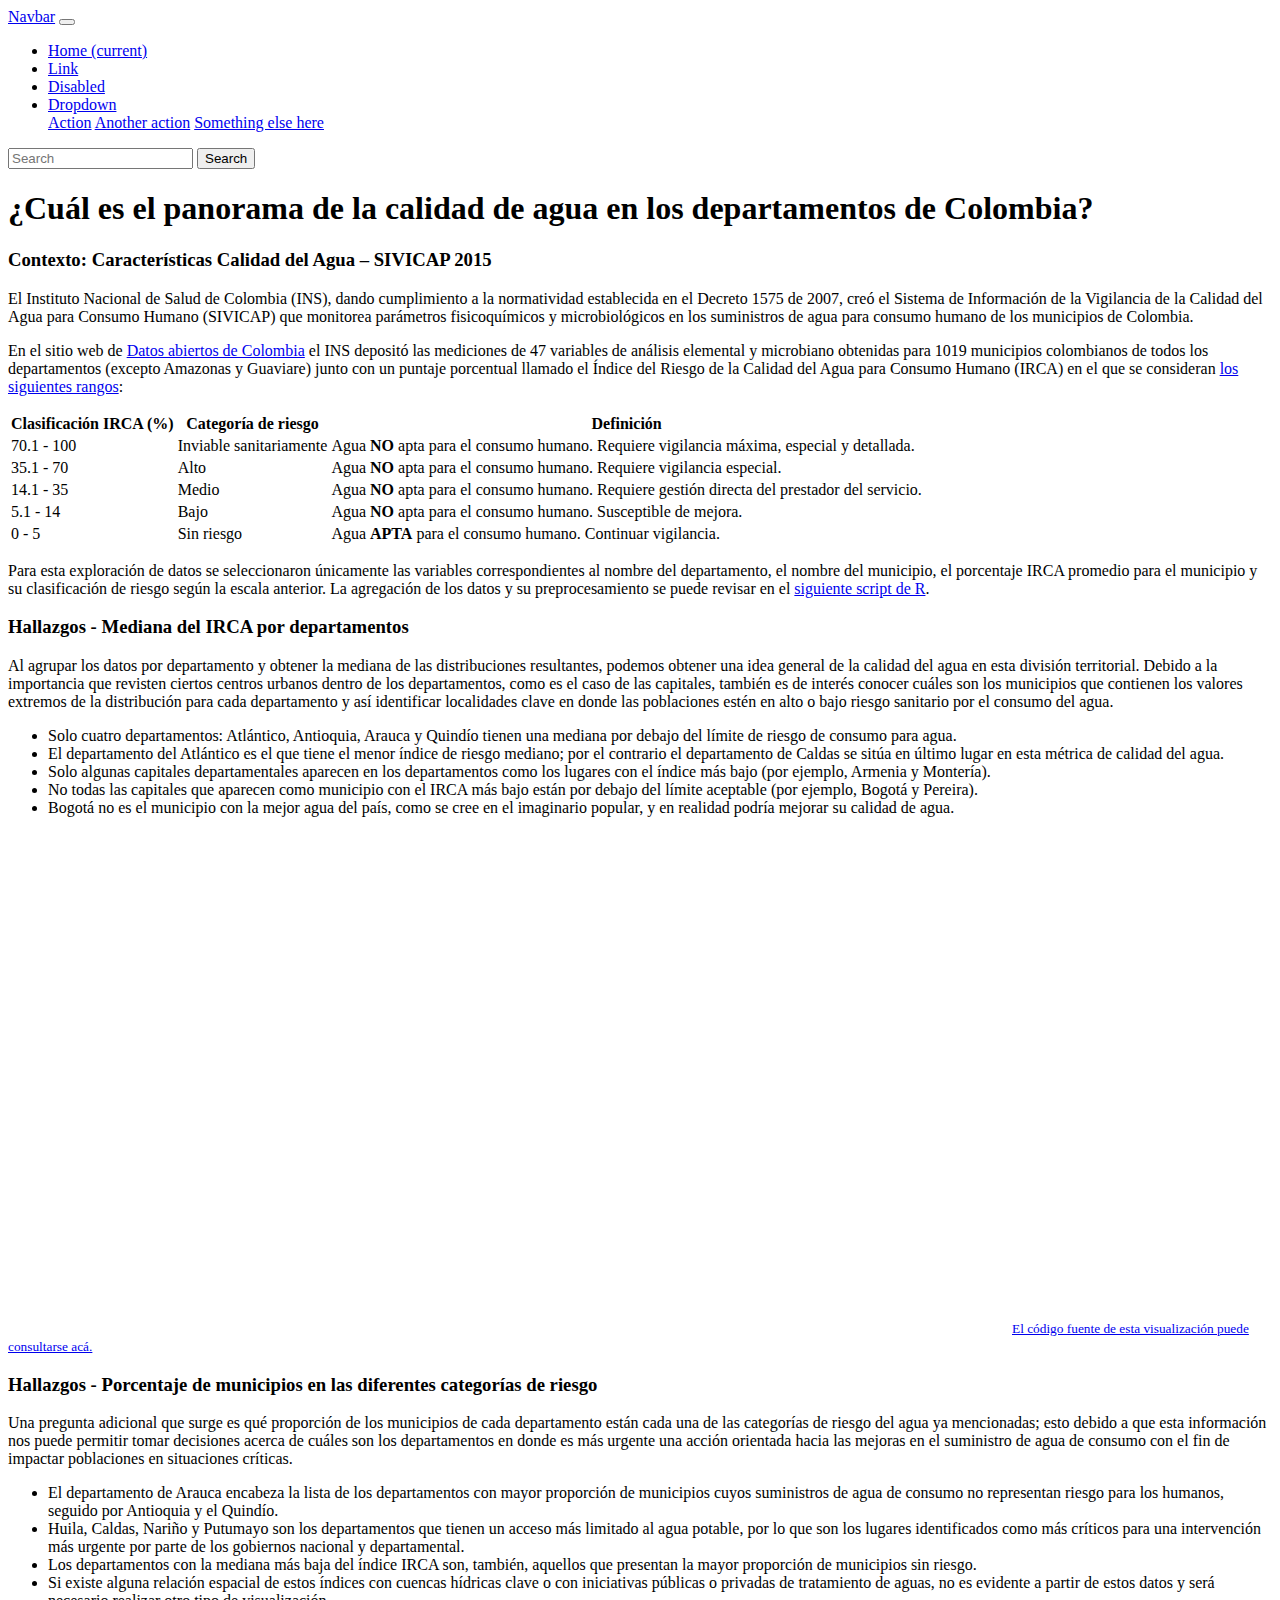
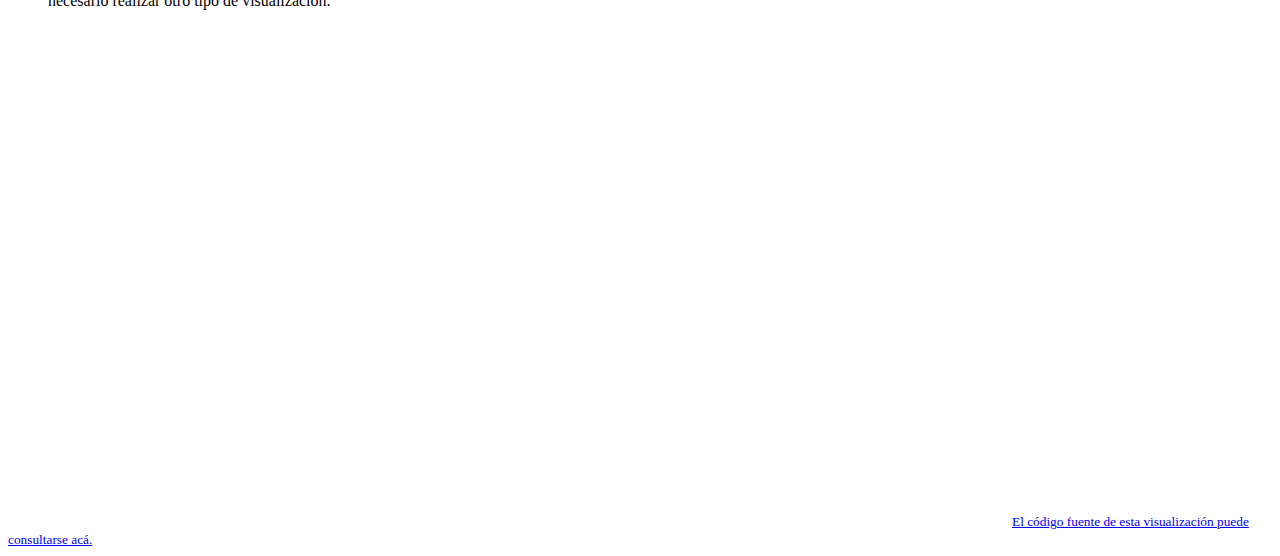
==== Proyecto1_AguaColombia/insights.html @ 281c3ca5 "Update insights.html" ====
<!DOCTYPE html>
<html lang="en">
  <head>
    <meta charset="utf-8">
    <meta name="viewport" content="width=device-width, initial-scale=1, shrink-to-fit=no">
    <meta name="description" content="">
    <meta name="author" content="">
    <link rel="icon" href="../../../../favicon.ico">

    <title>Agua en Colombia by David Ayala-Usma</title>

    <!-- Bootstrap core CSS -->
    <link rel="stylesheet" href="https://maxcdn.bootstrapcdn.com/bootstrap/4.0.0-beta/css/bootstrap.min.css" integrity="sha384-/Y6pD6FV/Vv2HJnA6t+vslU6fwYXjCFtcEpHbNJ0lyAFsXTsjBbfaDjzALeQsN6M" crossorigin="anonymous">

    <!-- D3.js declaration -->
    <script src="https://d3js.org/d3.v4.min.js"></script>

    <!-- Custom styles for this template -->
    <link href="starter-template.css" rel="stylesheet">
  </head>

  <body>

    <nav class="navbar navbar-expand-md navbar-dark bg-dark fixed-top">
      <a class="navbar-brand" href="#">Navbar</a>
      <button class="navbar-toggler" type="button" data-toggle="collapse" data-target="#navbarsExampleDefault" aria-controls="navbarsExampleDefault" aria-expanded="false" aria-label="Toggle navigation">
        <span class="navbar-toggler-icon"></span>
      </button>

      <div class="collapse navbar-collapse" id="navbarsExampleDefault">
        <ul class="navbar-nav mr-auto">
          <li class="nav-item active">
            <a class="nav-link" href="#">Home <span class="sr-only">(current)</span></a>
          </li>
          <li class="nav-item">
            <a class="nav-link" href="#">Link</a>
          </li>
          <li class="nav-item">
            <a class="nav-link disabled" href="#">Disabled</a>
          </li>
          <li class="nav-item dropdown">
            <a class="nav-link dropdown-toggle" href="#" id="dropdown01" data-toggle="dropdown" aria-haspopup="true" aria-expanded="true">Dropdown</a>
            <div class="dropdown-menu" aria-labelledby="dropdown01">
              <a class="dropdown-item" href="#">Action</a>
              <a class="dropdown-item" href="#">Another action</a>
              <a class="dropdown-item" href="#">Something else here</a>
            </div>
          </li>
        </ul>
        <form class="form-inline my-2 my-lg-0">
          <input class="form-control mr-sm-2" type="text" placeholder="Search" aria-label="Search">
          <button class="btn btn-outline-success my-2 my-sm-0" type="submit">Search</button>
        </form>
      </div>
    </nav>

    <div class="container">

      <div class="starter-template">
        <h1>¿Cuál es el panorama de la calidad de agua en los departamentos de Colombia?</h1>
      </div>

      <div class="analysis-text">
        <h3>Contexto: Características Calidad del Agua – SIVICAP 2015</h3>
        <p class="lead">El Instituto Nacional de Salud de Colombia (INS), dando cumplimiento a la normatividad establecida en el Decreto 1575 de 2007, creó el Sistema de Información de la Vigilancia de la Calidad del Agua para Consumo Humano (SIVICAP) que monitorea parámetros fisicoquímicos y microbiológicos en los suministros de agua para consumo humano de los municipios de Colombia.</p>

        <p class="lead">En el sitio web de <a href="https://www.datos.gov.co/Salud-y-Protecci-n-Social/Caracter-sticas-Calidad-del-Agua-SIVICAP/jjzc-8w82">Datos abiertos de Colombia</a> el INS depositó las mediciones de 47 variables de análisis elemental y microbiano obtenidas para 1019 municipios colombianos de todos los departamentos (excepto Amazonas y Guaviare) junto con un puntaje porcentual llamado el Índice del Riesgo de la Calidad del Agua para Consumo Humano (IRCA) en el que se consideran <a href="http://www.aguasyaguas.com.co/calidad_agua/index.php/es/home-es-es/10-contenido/10-irca-definicion-analisis-e-interpretacion">los siguientes rangos</a>:</p>
      </div>

      <table class="table table-hover">
        <thead>
          <tr>
            <th>Clasificación IRCA (%)</th>
            <th>Categoría de riesgo</th>
            <th>Definición</th>
          </tr>
        </thead>
        <tbody>
          <tr>
            <td>70.1 - 100</td>
            <td>Inviable sanitariamente</td>
            <td class="uncentered">Agua <b>NO</b> apta para el consumo humano. Requiere vigilancia máxima, especial y detallada.</td>
          </tr>
          <tr>
            <td>35.1 - 70</td>
            <td>Alto</td>
            <td class="uncentered">Agua <b>NO</b> apta para el consumo humano. Requiere vigilancia especial.</td>
          </tr>
          <tr>
            <td>14.1 - 35</td>
            <td>Medio</td>
            <td class="uncentered">Agua <b>NO</b> apta para el consumo humano. Requiere gestión directa del prestador del servicio.</td>
          </tr>
          <tr>
            <td>5.1 - 14</td>
            <td>Bajo</td>
            <td class="uncentered">Agua <b>NO</b> apta para el consumo humano. Susceptible de mejora.</td>
          </tr>
          <tr>
            <td>0 - 5</td>
            <td>Sin riesgo</td>
            <td class="uncentered">Agua <b>APTA</b> para el consumo humano. Continuar vigilancia.</td>
          </tr>
        </tbody>
      </table>

      <div class="analysis-text">
      <p class="lead">Para esta exploración de datos se seleccionaron únicamente las variables correspondientes al nombre del departamento, el nombre del municipio, el porcentaje IRCA promedio para el municipio y su clasificación de riesgo según la escala anterior. La agregación de los datos y su preprocesamiento se puede revisar en el <a href="dataset/sivicap_preprocessing.R">siguiente script de R</a>.</p>
      </div>

      <div class="analysis-text">
      <h3>Hallazgos - Mediana del IRCA por departamentos</h3>
      <p class="lead">Al agrupar los datos por departamento y obtener la mediana de las distribuciones resultantes, podemos obtener una idea general de la calidad del agua en esta división territorial. Debido a la importancia que revisten ciertos centros urbanos dentro de los departamentos, como es el caso de las capitales, también es de interés conocer cuáles son los municipios que contienen los valores extremos de la distribución para cada departamento y así identificar localidades clave en donde las poblaciones estén en alto o bajo riesgo sanitario por el consumo del agua.</p>

      <ul>
        <li>Solo cuatro departamentos: Atlántico, Antioquia, Arauca y Quindío tienen una mediana por debajo del límite de riesgo de consumo para agua.</li>
        <li>El departamento del Atlántico es el que tiene el menor índice de riesgo mediano; por el contrario el departamento de Caldas se sitúa en último lugar en esta métrica de calidad del agua.</li>
        <li>Solo algunas capitales departamentales aparecen en los departamentos como los lugares con el índice más bajo (por ejemplo, Armenia y Montería).</li>
        <li>No todas las capitales que aparecen como municipio con el IRCA más bajo están por debajo del límite aceptable (por ejemplo, Bogotá y Pereira).</li>
        <li>Bogotá no es el municipio con la mejor agua del país, como se cree en el imaginario popular, y en realidad podría mejorar su calidad de agua.</li>
      </ul>
      </div>
      


      <div id="visualization1">
        <svg id="viz1" width="1000" height="500"></svg>
         <small id="footnote"><a href="https://gist.github.com/ayala-usma/d2f3b89c84e4ed66e22d02affcdcab73">El código fuente de esta visualización puede consultarse acá.</a></small>     

        <script>
                      //Dimensiones del objeto SVG y consideraciones de márgenes para el caso particular. 
          
        var svg = d3.select("#viz1"),
            margin = {top: 20, right: 300, bottom: 130, left: 40},
            width = +svg.attr("width") - margin.left - margin.right,
            height = +svg.attr("height") - margin.top - margin.bottom,
            g = svg.append("g").attr("transform", "translate(" + margin.left + "," + margin.top + ")");
            
            
            
            // Selección de la escala del eje x
        var x = d3.scaleBand()
            .rangeRound([0, width])
            .paddingInner(0.05)
            .align(0.1);

        // Selección de la escala del eje y
        var y = d3.scaleLinear()
            .rangeRound([height, 0]);
            
            
            //Carga de los datos para la visualización. Son datos procesados derivados de los originales.
        d3.csv("datasets/sivicap2015_viz1.csv", function(error, data) {
            if (error) throw error;
          
          
           //Selección de las columnas del conjunto de datos que utilizaré, establecimiento de los rangos máximos y ordenamiento de los datos.
          
          var maximumIRCAValue = 100;
          
            data.sort(function(a, b) { return a.IRCAPromedio - b.IRCAPromedio});
            x.domain(data.map(function(d) { return d.departamento; }));
            y.domain([0, maximumIRCAValue]).nice();

          
          //Establecer el eje X  
              g.append("g")
                .attr("class", "axis axis--x")
                .attr("transform", "translate(0," + height + ")")
                .call(d3.axisBottom(x))
                .selectAll("text")
                  .attr("transform", "rotate(45)")
                  .attr("text-anchor", "start")
                  .attr("font-size", "13");
          
            //Definiciones del eje Y: Etiquetas, rótulo del eje y tamaño.
            g.append("g")
                .attr("class", "axis")
                .call(d3.axisLeft(y).ticks(null, "s"))
              .append("text")
                .attr("x", 2)
                .attr("y", y(y.ticks().pop()) + 0.5)
                .attr("dy", "0.32em")
                .attr("fill", "#000")
                .attr("font-weight", "bold")
                .attr("text-anchor", "start")
                .text("Mediana del IRCA (%)")
                .attr("font-size", 13)
                .attr("text-anchor", "middle")
                .attr("transform", "rotate(-90)")
                .attr("x", 0 - (height/2))
                .attr("y", 7 - margin.left);
          
          g.selectAll(".bar")
                .data(data)
              .enter().append("rect")
                .attr("class", "barra")
                .attr("x", function(d) { return x(d.departamento); })
                .attr("y", function(d) { return y(d.IRCAPromedio); })
                .attr("width", x.bandwidth())
                .attr("height", function(d) { return height - y(d.IRCAPromedio); })
                .attr("fill", function(d) { if (d.IRCAPromedio <= 5) {return "#ffffb2"} else if (d.IRCAPromedio <= 14) {return "#fecc5c"} else if (d.IRCAPromedio <= 35) {return "#fd8d3c"} else if (d.IRCAPromedio <= 70) {return "#f03b20"} else {return "#bd0026"} })
                .on("mousemove", function(d){
                    d3.select(this).attr("fill", "#588C73");
                    tooltip
                      .style("left", d3.event.pageX - 50 + "px")
                      .style("top", d3.event.pageY - 70 + "px")
                      .style("display", "inline-block")
                      .html("Mediana del departamento: " + d3.format(".3")(d.IRCAPromedio) +"%" + "<br><span>" + "Municipio con mayor IRCA: " + (d.municipioIRCAAlto) + " (" + d3.format(".3")(d.IRCAMasAlto)+ "%)" +"</span>" + "<br><span>" + "Municipio con menor IRCA: " + (d.municipioIRCABajo) + " (" + d3.format(".3")(d.IRCAMasBajo)+ "%)"  +"</span>");
                
          })
                    .on("mouseout", function(d, i) { tooltip.style("display", "none");d3.select(this).attr("fill", function(d) {if (d.IRCAPromedio <= 5) {return "#ffffb2"} else if (d.IRCAPromedio <= 14) {return "#fecc5c"} else if (d.IRCAPromedio <= 35) {return "#fd8d3c"} else if (d.IRCAPromedio <= 70) {return "#f03b20"} else {return "#bd0026"}
                    });})
          
            //Definiciones de las convenciones, fuente y posición
          var riskRanks = [100, 70, 35, 14, 5]; //Datos de las convenciones
          var z = d3.scaleOrdinal()
            .range(["#bd0026","#f03b20","#fd8d3c","#fecc5c","#ffffb2"]);
          
          var legend = g.append("g")
              .attr("font-family", "helvetica")
              .attr("font-size", 12)
              .attr("text-anchor", "start")
            .selectAll("g")
            .data(riskRanks)
            .enter().append("g")
              .attr("transform", function(d, i) { return "translate(0," + i * 25 + ")"; });

          legend.append("rect")
              .attr("x", width + 15)
              .attr("width", 19)
              .attr("height", 19)
              .attr("fill", z);

          //Nombrando las convenciones
          legend.append("text")
              .attr("x", width + 39)
              .attr("y", 9.5)
              .attr("dy", "0.32em")
              .text(function(d) { t = ""; if(d > riskRanks[1]){ t = "Sanitariamente inviable"} else if (d > riskRanks[2]){ t = "Riesgo alto"} else if (d > riskRanks[3]){ t = "Riesgo medio"} else if (d > riskRanks[4]){ t = "Riesgo bajo"} else {t = "Sin riesgo"}; return t });

        });

          //Defino los tooltips
          var tooltip = d3.select("body").append("div").attr("class", "toolTip");
        </script>
     </div>

      <div class="analysis-text">
      <h3>Hallazgos - Porcentaje de municipios en las diferentes categorías de riesgo</h3>
      <p class="lead">Una pregunta adicional que surge es qué proporción de los municipios de cada departamento están cada una de las categorías de riesgo del agua ya mencionadas; esto debido a que esta información nos puede permitir tomar decisiones acerca de cuáles son los departamentos en donde es más urgente una acción orientada hacia las mejoras en el suministro de agua de consumo con el fin de impactar poblaciones en situaciones críticas.</p>

      <ul>
        <li>El departamento de Arauca encabeza la lista de los departamentos con mayor proporción de municipios cuyos suministros de agua de consumo no representan riesgo para los humanos, seguido por Antioquia y el Quindío.</li>
        <li>Huila, Caldas, Nariño y Putumayo son los departamentos que tienen un acceso más limitado al agua potable, por lo que son los lugares identificados como más críticos para una intervención más urgente por parte de los gobiernos nacional y departamental.</li>
        <li>Los departamentos con la mediana más baja del índice IRCA son, también, aquellos que presentan la mayor proporción de municipios sin riesgo.</li>
        <li>Si existe alguna relación espacial de estos índices con cuencas hídricas clave o con iniciativas públicas o privadas de tratamiento de aguas, no es evidente a partir de estos datos y será necesario realizar otro tipo de visualización.</li>
      </ul>
      </div>

      <div id="visualization2">
       <svg id="viz2" width="1000" height="500"></svg>
        <small id="footnote"><a href="https://gist.github.com/ayala-usma/fd1afd96ecea6898113f477896f07a44">El código fuente de esta visualización puede consultarse acá.</a></small>      
        <script>
                  //Dimensiones del objeto SVG y consideraciones de márgenes para el caso particular. 
          
        var bottomLabelMargin = 70,
            rightLabelMargin = 300;
          
        var svg2 = d3.select("#viz2"),
            margin = {top: 20, right: 50, bottom: 50, left: 40},
            width = +svg2.attr("width") - margin.left - margin.right - rightLabelMargin,
            height = +svg2.attr("height") - margin.top - margin.bottom - bottomLabelMargin,
            g2 = svg2.append("g").attr("transform", "translate(" + margin.left + "," + margin.top + ")");

        // Selección de la escala del eje x
        var x = d3.scaleBand()
            .rangeRound([0, width])
            .paddingInner(0.05)
            .align(0.1);

        // Selección de la escala del eje y
        var y = d3.scaleLinear()
            .rangeRound([height, 0]);

        //Selección de los colores de las barras 
        var z = d3.scaleOrdinal()
            .range(["#bd0026","#f03b20","#fd8d3c","#fecc5c","#ffffb2"]);

        //Carga de los datos para la visualización. Son datos procesados derivados de los 
        d3.csv("datasets/sivicap2015_viz2.csv", function(d, i, columns) {
          for (i = 1, t = 0; i < 6; ++i) t += d[columns[i]] = +d[columns[i]];
          d.total = t;
          return d;
        }, function(error, data) {
          if (error) throw error;

          //Selección de las columnas del conjunto de datos que utilizaré
          var keys = data.columns.slice(1, 6);

          //Ordenamiento de los datos según la categoría de riesgo y definiciones del dominio de los ejes
          data.sort(function(a, b) { return b.sinRiesgoPerc - a.sinRiesgoPerc; });
          x.domain(data.map(function(d) { return d.departamento; }));
          y.domain([0, d3.max(data, function(d) { return d.total; })]).nice();
          z.domain(keys);

          
          g2.append("g")
            .selectAll("g")
            .data(d3.stack().keys(keys)(data))
            .enter().append("g")
              .attr("fill", function(d) { return z(d.key); })
            .selectAll("rect")
            .data(function(d) { return d; })
            .enter().append("rect")
              .attr("x", function(d) { return x(d.data.departamento); })
              .attr("y", function(d) { return y(d[1]); })
              .attr("height", function(d) { return y(d[0]) - y(d[1]); })
              .attr("width", x.bandwidth())
            .on("mouseover", function() { tooltip2.style("display", null); d3.select(this).attr("fill", "#588C73")})
            .on("mouseout", function(d, i) { tooltip2.style("display", "none");d3.select(this).attr("fill", function() {
                        return "";
                    });})
            .on("mousemove", function(d) {
              console.log(d);
              var xPosition = d3.mouse(this)[0]- 10;
              var yPosition = d3.mouse(this)[1]- 10;
              tooltip2.attr("transform", "translate(" + (xPosition + 10) + "," + yPosition + ")");
              tooltip2.select("text").text("Porcentaje de municipios en esta categoría de riesgo: " + d3.format(".4")(d[1]-d[0]) + "%");
            })
            .attr("class", "bar");

            
          //Definiciones del eje X con rotación de etiquetas.
          g2.append("g")
              .attr("class", "axis")
              .attr("transform", "translate(0," + height + ")")
              .call(d3.axisBottom(x))
              .selectAll("text")
              .attr("transform", "rotate(45)")
              .attr("text-anchor", "start")
              .attr("font-size", "12");
          
          //Definiciones del eje Y: Etiquetas, rótulo del eje y tamaño.
          g2.append("g")
              .attr("class", "axis")
              .call(d3.axisLeft(y).ticks(null, "s"))
            .append("text")
              .attr("x", 2)
              .attr("y", y(y.ticks().pop()) + 0.5)
              .attr("dy", "0.32em")
              .attr("fill", "#000")
              .attr("font-weight", "bold")
              .attr("text-anchor", "start")
              .text("Porcentaje de municipios por rangos de riesgo del IRCA (%)")
              .attr("font-size", 12)
              .attr("text-anchor", "middle")
              .attr("transform", "rotate(-90)")
              .attr("x", 0 - (height/2))
              .attr("y", 5 - margin.left);

          //Definiciones de las convenciones, fuente y posición
          var legend = g2.append("g")
              .attr("font-family", "helvetica")
              .attr("font-size", 12)
              .attr("text-anchor", "start")
            .selectAll("g")
            .data(keys.slice())
            .enter().append("g")
              .attr("transform", function(d, i) { return "translate(0," + i * 26 + ")"; });

          legend.append("rect")
              .attr("x", width - 10)
              .attr("width", 19)
              .attr("height", 19)
              .attr("fill", z);

          //Nombrando las convenciones
          legend.append("text")
              .attr("x", width + 20)
              .attr("y", 9.5)
              .attr("dy", "0.32em")
              .text(function(d) { t = ""; if(d == "inviablePerc"){ t = "Sanitariamente inviable"} else if (d == "altoPerc"){ t = "Riesgo alto"} else if (d == "medioPerc"){ t = "Riesgo medio"} else if (d == "bajoPerc"){ t = "Riesgo bajo"} else {t = "Sin riesgo"}; return t });
        });

          //Preparación de la forma de los tooltips
          var tooltip2 = svg2.append("g")
            .attr("class", "tooltip2")
            .style("display", "none");
              
          //Creación del rectángulo del tooltip
          tooltip2.append("rect")
            .attr("width", 360)
            .attr("height", 22)
            .attr("fill", "white")
            .style("opacity", 0.4);

          //Justificación del texto en el rectángulo
          tooltip2.append("text")
            .attr("x", 2)
            .attr("dy", "1.2em")
            .style("text-anchor", "center")
            .attr("font-size", "12px")
            .attr("font-weight", "bold");
        </script>
      </div>

    </div><!-- /.container -->




    <!-- Bootstrap core JavaScript
    ================================================== -->
    <!-- Placed at the end of the document so the pages load faster -->
    <script src="https://code.jquery.com/jquery-3.2.1.slim.min.js" integrity="sha384-KJ3o2DKtIkvYIK3UENzmM7KCkRr/rE9/Qpg6aAZGJwFDMVNA/GpGFF93hXpG5KkN" crossorigin="anonymous"></script>
    <script>window.jQuery || document.write('<script src="../../../../assets/js/vendor/jquery.min.js"><\/script>')</script>
    <script src="../../../../assets/js/vendor/popper.min.js"></script>
    <script src="../../../../dist/js/bootstrap.min.js"></script>
    <!-- IE10 viewport hack for Surface/desktop Windows 8 bug -->
    <script src="../../../../assets/js/ie10-viewport-bug-workaround.js"></script>
  </body>
</html>
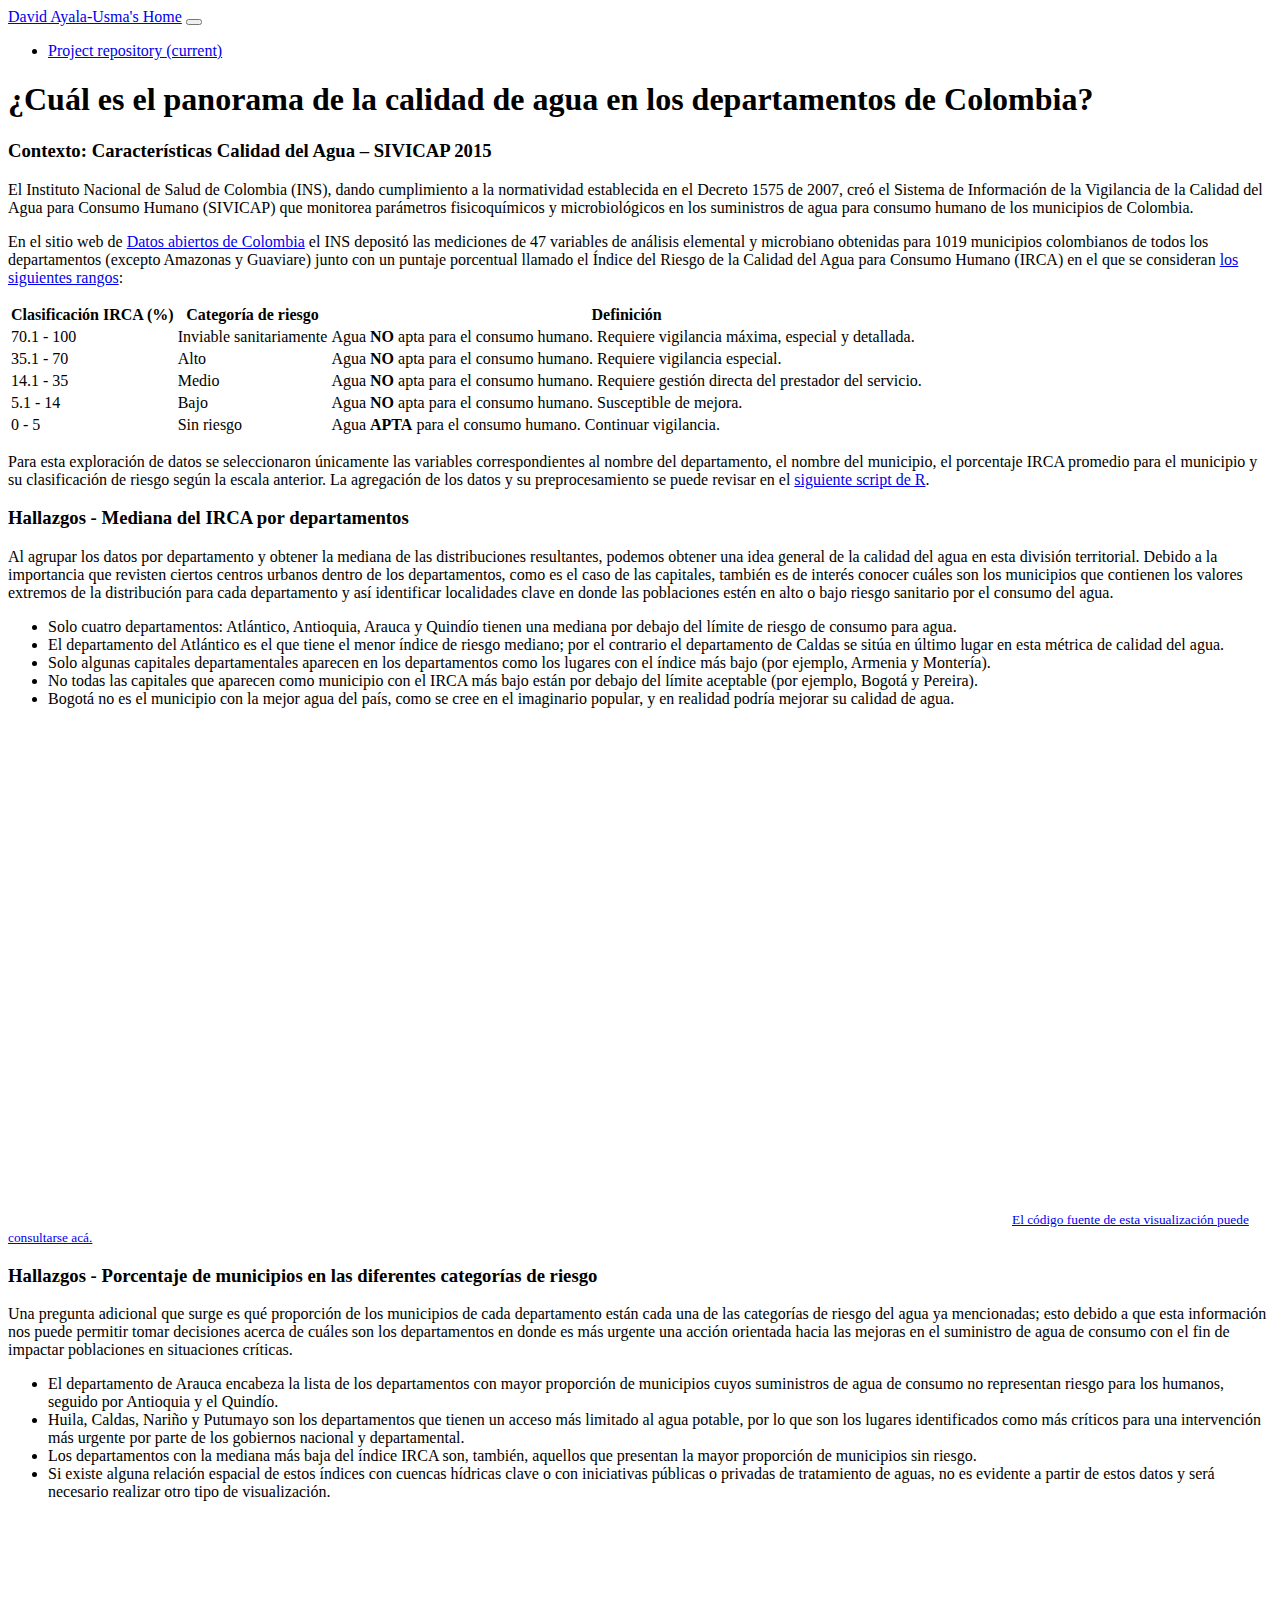
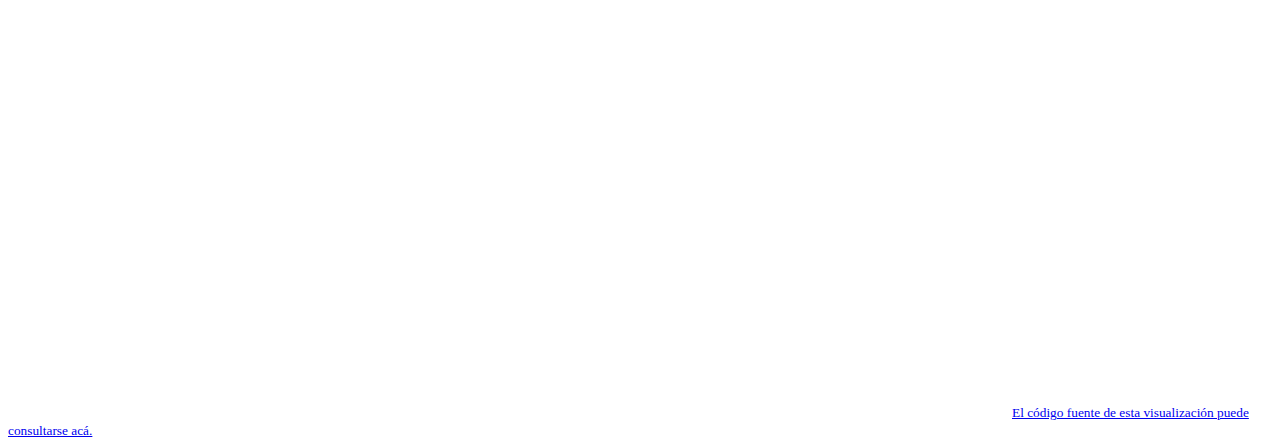
==== commit 4e143da8: "Modifications to the Sucre project files" ====
--- a/Proyecto1_AguaColombia/insights.html
+++ b/Proyecto1_AguaColombia/insights.html
@@ -16,13 +16,13 @@
     <script src="https://d3js.org/d3.v4.min.js"></script>
 
     <!-- Custom styles for this template -->
-    <link href="starter-template.css" rel="stylesheet">
+    <link rel="stylesheet" href="project-agua.css">
   </head>
 
   <body>
 
     <nav class="navbar navbar-expand-md navbar-dark bg-dark fixed-top">
-      <a class="navbar-brand" href="#">Navbar</a>
+      <a class="navbar-brand" href="https://ayala-usma.github.io/VisualAnalytics/">David Ayala-Usma's Home</a>
       <button class="navbar-toggler" type="button" data-toggle="collapse" data-target="#navbarsExampleDefault" aria-controls="navbarsExampleDefault" aria-expanded="false" aria-label="Toggle navigation">
         <span class="navbar-toggler-icon"></span>
       </button>
@@ -30,27 +30,9 @@
       <div class="collapse navbar-collapse" id="navbarsExampleDefault">
         <ul class="navbar-nav mr-auto">
           <li class="nav-item active">
-            <a class="nav-link" href="#">Home <span class="sr-only">(current)</span></a>
-          </li>
-          <li class="nav-item">
-            <a class="nav-link" href="#">Link</a>
-          </li>
-          <li class="nav-item">
-            <a class="nav-link disabled" href="#">Disabled</a>
-          </li>
-          <li class="nav-item dropdown">
-            <a class="nav-link dropdown-toggle" href="#" id="dropdown01" data-toggle="dropdown" aria-haspopup="true" aria-expanded="true">Dropdown</a>
-            <div class="dropdown-menu" aria-labelledby="dropdown01">
-              <a class="dropdown-item" href="#">Action</a>
-              <a class="dropdown-item" href="#">Another action</a>
-              <a class="dropdown-item" href="#">Something else here</a>
-            </div>
+            <a class="nav-link" href="https://github.com/ayala-usma/VisualAnalytics/tree/master/Proyecto1_AguaColombia">Project repository <span class="sr-only">(current)</span></a>
           </li>
         </ul>
-        <form class="form-inline my-2 my-lg-0">
-          <input class="form-control mr-sm-2" type="text" placeholder="Search" aria-label="Search">
-          <button class="btn btn-outline-success my-2 my-sm-0" type="submit">Search</button>
-        </form>
       </div>
     </nav>
 
@@ -105,7 +87,7 @@
       </table>
 
       <div class="analysis-text">
-      <p class="lead">Para esta exploración de datos se seleccionaron únicamente las variables correspondientes al nombre del departamento, el nombre del municipio, el porcentaje IRCA promedio para el municipio y su clasificación de riesgo según la escala anterior. La agregación de los datos y su preprocesamiento se puede revisar en el <a href="dataset/sivicap_preprocessing.R">siguiente script de R</a>.</p>
+      <p class="lead">Para esta exploración de datos se seleccionaron únicamente las variables correspondientes al nombre del departamento, el nombre del municipio, el porcentaje IRCA promedio para el municipio y su clasificación de riesgo según la escala anterior. La agregación de los datos y su preprocesamiento se puede revisar en el <a href="datasets/sivicap2015_mining.R">siguiente script de R</a>.</p>
       </div>
 
       <div class="analysis-text">
